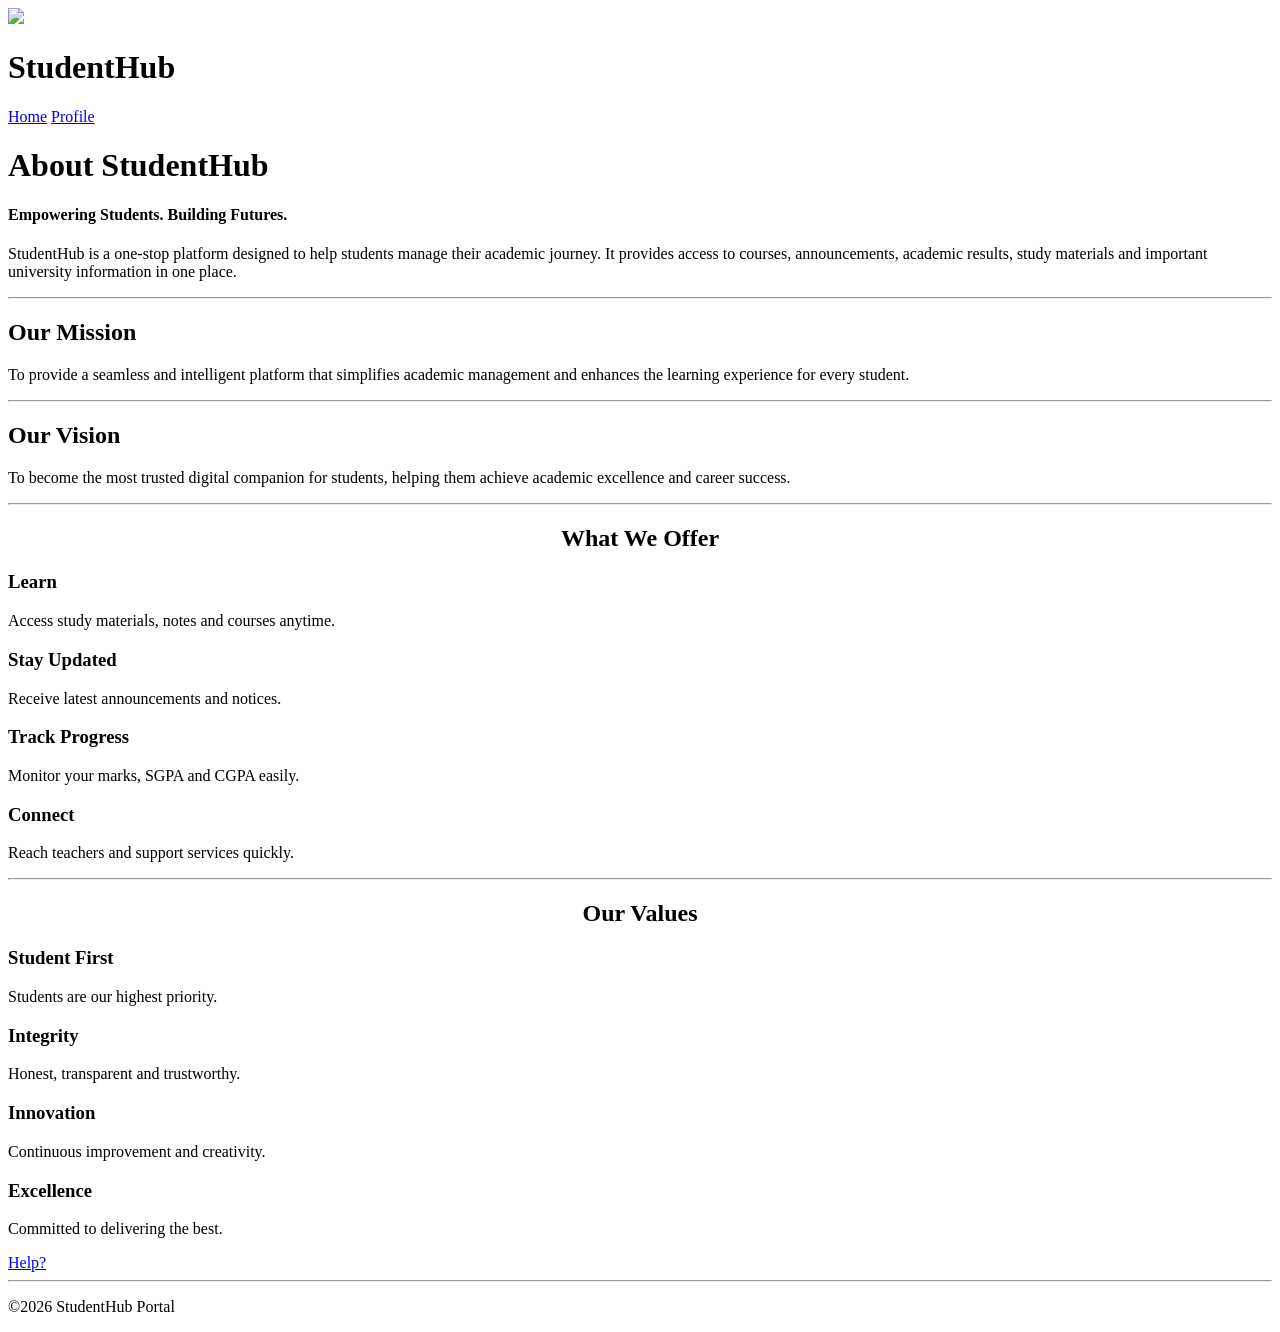
==== Practical-2/about.html @ 7ac02abd "Add files via upload" ====
<!DOCTYPE html>
<html>
<head>
    <title>About</title>
    <link rel="stylesheet" href="../CSS/about.css">
</head>
<body>
<div class="header">
    <img src="../Images/logo.png" class="logo">
    <h1 class="title">StudentHub</h1>
    <div class="navbar">
        <a href="../index.html">Home</a>
        <a href="profile.html">Profile</a>
    </div>
</div>
<div class="about-box">
    <div class="about-top">
        <div class="about-text">
            <h1>About StudentHub</h1>
            <h4>Empowering Students. Building Futures.</h4>
            <p>
                StudentHub is a one-stop platform designed to help students
                manage their academic journey. It provides access to courses,
                announcements, academic results, study materials and important
                university information in one place.
            </p>
        </div>
    </div>
    <hr>
    <div class="section">
        <h2>Our Mission</h2>
        <p>
            To provide a seamless and intelligent platform that simplifies
            academic management and enhances the learning experience for every
            student.
        </p>
    </div>
    <hr>
    <div class="section">
        <h2>Our Vision</h2>
        <p>
            To become the most trusted digital companion for students,
            helping them achieve academic excellence and career success.
        </p>
    </div>
    <hr>
    <h2 style="text-align: center;">What We Offer</h2>
    <div class="cards">
        <div class="card">
            <h3>Learn</h3>
            <p>Access study materials, notes and courses anytime.</p>
        </div>
        <div class="card">
            <h3>Stay Updated</h3>
            <p>Receive latest announcements and notices.</p>
        </div>
        <div class="card">
            <h3>Track Progress</h3>
            <p>Monitor your marks, SGPA and CGPA easily.</p>
        </div>
        <div class="card">
            <h3>Connect</h3>
            <p>Reach teachers and support services quickly.</p>
        </div>
    </div>
    <hr>
    <h2 style="text-align: center;">Our Values</h2>
    <div class="values">
        <div class="value">
            <h3>Student First</h3>
            <p>Students are our highest priority.</p>
        </div>
        <div class="value">
            <h3>Integrity</h3>
            <p>Honest, transparent and trustworthy.</p>
        </div>
        <div class="value">
            <h3>Innovation</h3>
            <p>Continuous improvement and creativity.</p>
        </div>
        <div class="value">
            <h3>Excellence</h3>
            <p>Committed to delivering the best.</p>
        </div>
    </div>
    </div>
    <div class="help">
        <a href="contact.html">Help?</a>
    </div>
<hr>
<div class="footer">
    <p>©2026 StudentHub Portal</p>
</div>
</body>
</html>
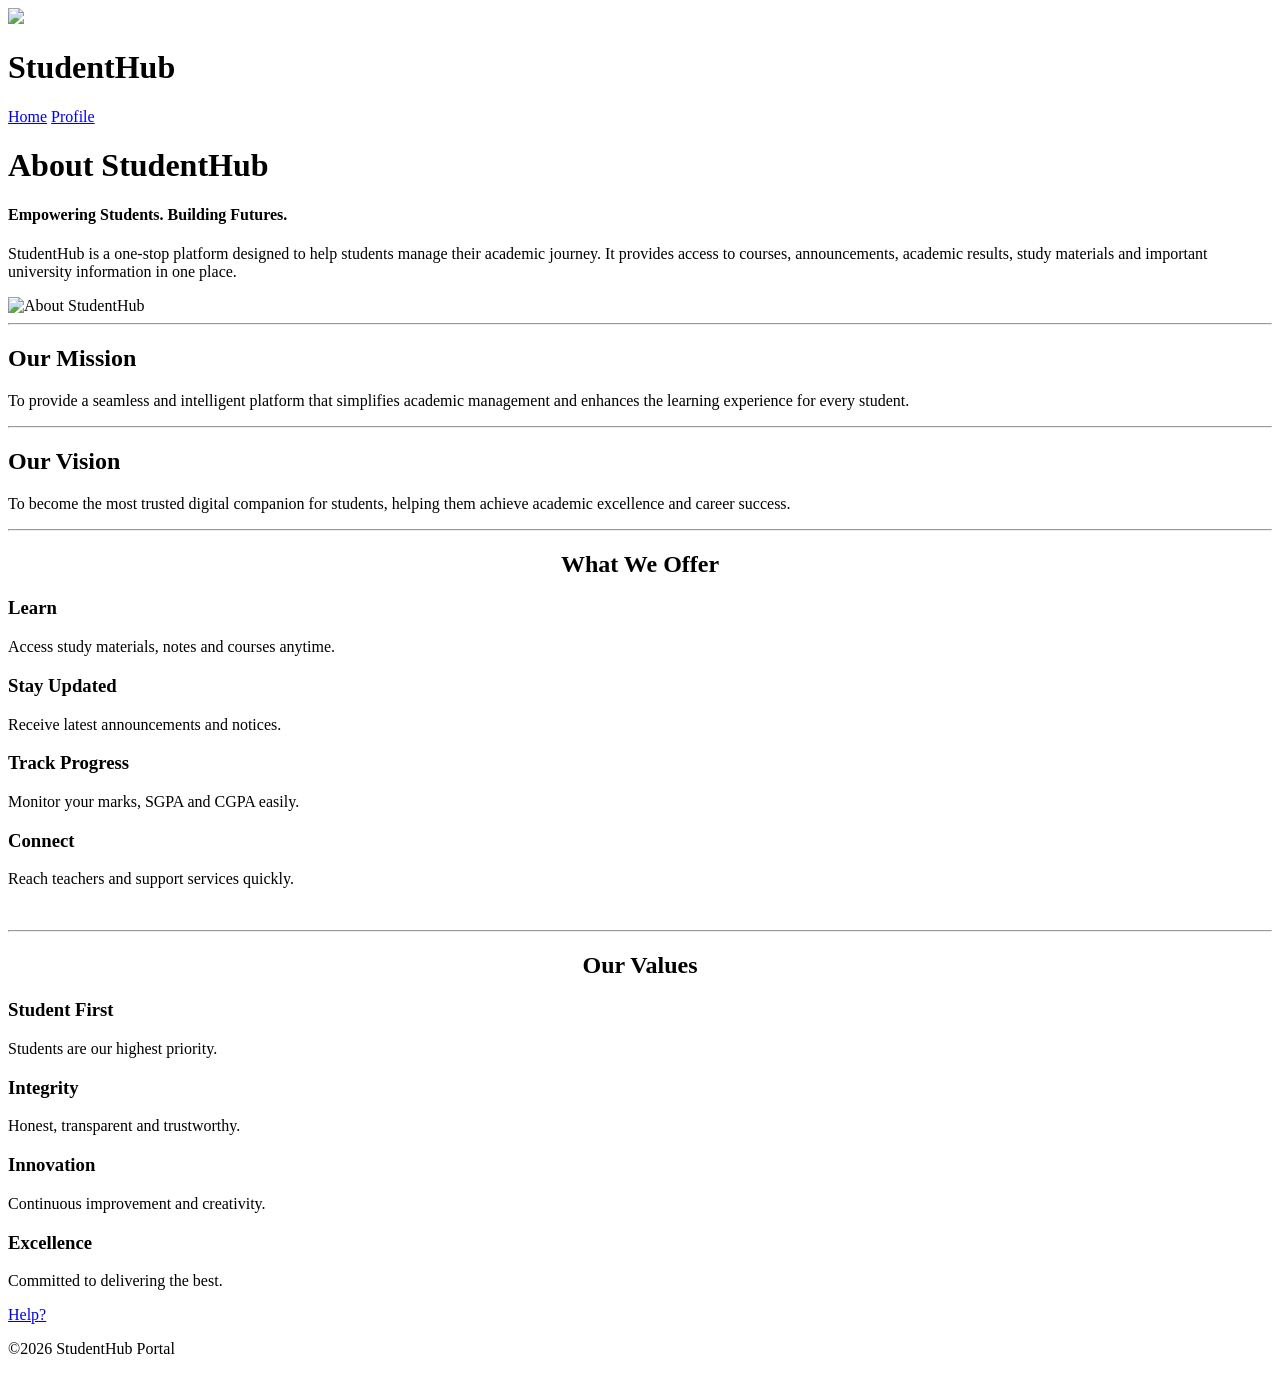
==== commit e62a7c26: "Add files via upload" ====
--- a/Practical-2/about.html
+++ b/Practical-2/about.html
@@ -24,6 +24,9 @@
                 announcements, academic results, study materials and important
                 university information in one place.
             </p>
+        </div>
+        <div class="about-image">
+            <img src="../Images/About.png" alt="About StudentHub">
         </div>
     </div>
     <hr>
@@ -63,6 +66,7 @@
             <p>Reach teachers and support services quickly.</p>
         </div>
     </div>
+    <br>
     <hr>
     <h2 style="text-align: center;">Our Values</h2>
     <div class="values">
@@ -84,10 +88,10 @@
         </div>
     </div>
     </div>
+    <!-- Conatct Information -->
     <div class="help">
         <a href="contact.html">Help?</a>
     </div>
-<hr>
 <div class="footer">
     <p>©2026 StudentHub Portal</p>
 </div>
